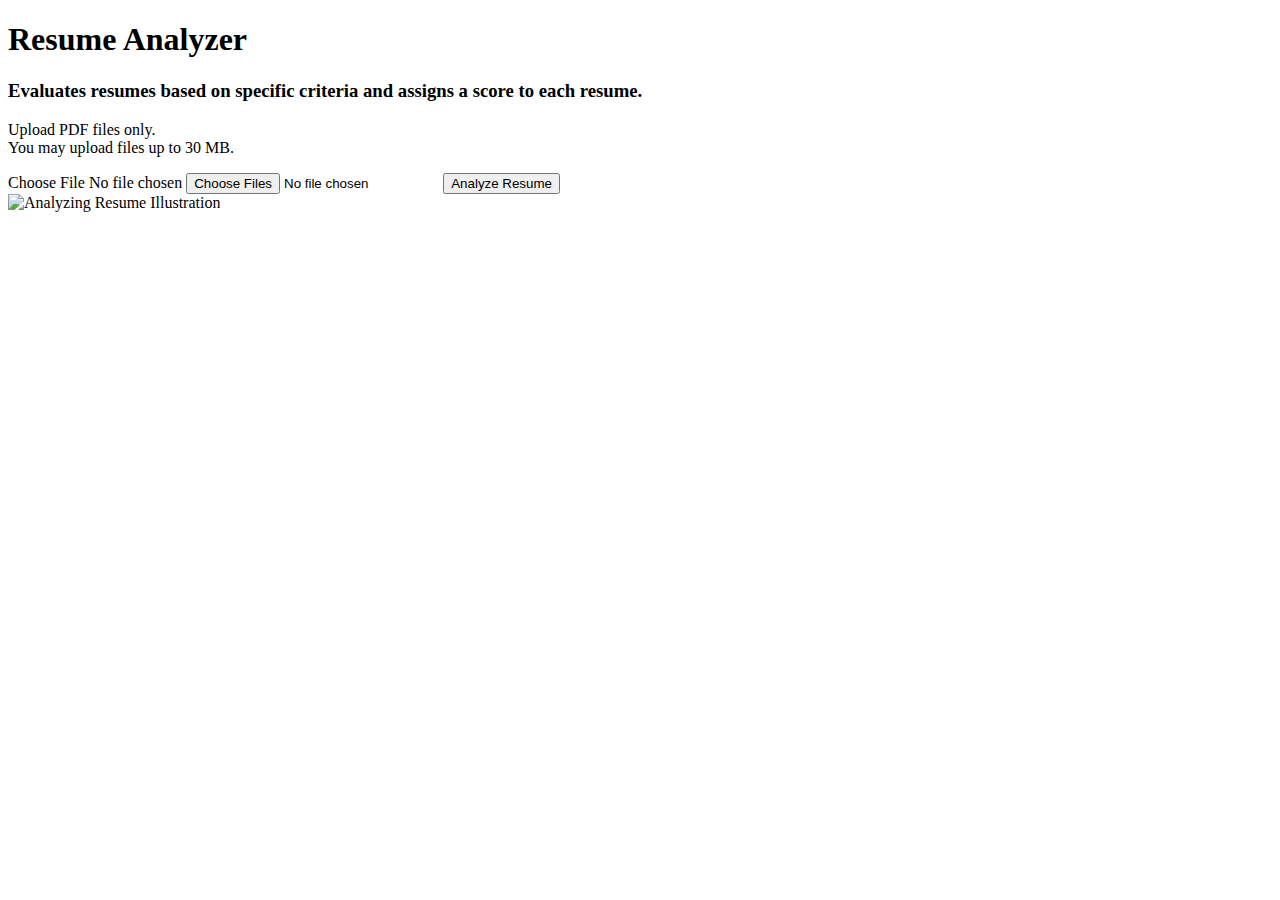
==== resume-analyzer/index.html @ d275cb10 "added pdf-lib" ====
<!DOCTYPE html>
<html lang="en">
<head>
    <meta charset="UTF-8">
    <meta name="viewport" content="width=device-width, initial-scale=1.0">
    <title>Resume Analyzer</title>
    <link rel="stylesheet" href="styles.css">
    <link rel="preconnect" href="https://fonts.googleapis.com">
    <link rel="preconnect" href="https://fonts.gstatic.com" crossorigin>
    <link href="https://fonts.googleapis.com/css2?family=Poppins:wght@400;600&display=swap" rel="stylesheet">
</head>
<body>
    <div class="uploadSection">
        <div class="uploadLeft">
            <h1>Resume Analyzer</h1>
            <h3>Evaluates resumes based on specific criteria and assigns a score to each resume.</h3>
            <div class="uploadContainer">
                <div class="uploadBox">
                    <p class="uploadText">Upload PDF files only.<br>You may upload files up to 30 MB.</p>
                    <form id="form">
                        <label for="files" class="fileLabel">Choose File</label>
                        <span id="fileName">No file chosen</span>
                        <input id="files" type="file" accept=".pdf" multiple>
                        <button type="submit">Analyze Resume</button>
                    </form>
                </div>
            </div>
        </div>
        <div class="uploadRight">
            <img src="./images/candidate-analysis.png" alt="Analyzing Resume Illustration">
        </div>
    </div>
    <div class="resultSection">
        <div id="results"></div>
    </div>
    <script>
        const filesInput = document.getElementById('files');
        const fileNameDisplay = document.getElementById('fileName');
        const form = document.getElementById('form');
        const resultsDiv = document.getElementById('results');

        filesInput.addEventListener('change', () => {
            const fileList = Array.from(filesInput.files)
                .map(file => file.name)
                .join(', ');
            fileNameDisplay.textContent = fileList || 'No file chosen';
        });

        form.addEventListener('submit', async (e) => {
    e.preventDefault();
    const files = filesInput.files;

    if (!files.length) {
        alert('Please upload at least one resume.');
        return;
    }

    resultsDiv.innerHTML = ''; // Clear previous results

    for (const file of files) {
        const fileReader = new FileReader();

        fileReader.onload = async function () {
            const base64File = btoa(
                new Uint8Array(fileReader.result)
                    .reduce((data, byte) => data + String.fromCharCode(byte), "")
            );

            console.log("Base64 file content:", base64File.substring(0, 100)); // Log first 100 chars

            try {
                const response = await fetch("http://localhost:5000/analyze", {
                    method: "POST",
                    headers: {
                        "Content-Type": "application/json",
                    },
                    body: JSON.stringify({ fileContent: base64File }),
                });

                const result = await response.json();

                if (response.ok) {
                    displayResults(file.name, result);
                } else {
                    console.error("Error from server:", result.error || "Unknown error");
                    alert(result.error || "An error occurred while processing the PDF.");
                }
            } catch (error) {
                alert("Unable to connect to the backend server.");
                console.error(error);
            }
        };

        fileReader.readAsArrayBuffer(file);
    }
});

        function displayResults(fileName, data) {
    if (!data) {
        console.error("No data received from server");
        return;
    }

    // Extract relevant data safely
    const {
        totalScore = 0,
        lengthScore = 0,
        keywordScore = 0,
        matchedKeywords = [],
        educationScore = 0,
        experienceScore = 0,
        experienceDetails = [],
        educationFound = false,
    } = data;

    // Generate HTML for the results
    const resultHTML = `
        <div class="resultsHeader">
            <h2>Analysis Results for ${fileName}</h2>
        </div>
        <div class="resultsContainer">
            <div id="resumeLength">
                <p><strong>Length of Resume:</strong> ${lengthScore}/5</p>
            </div>
            <div id="keywordsFound">
                <p><strong>Keywords Found:</strong> ${matchedKeywords.length ? matchedKeywords.join(", ") : "None"}</p>
                <p>Score: ${keywordScore}/10</p>
            </div>
            <div id="education">
                <p><strong>Education:</strong> ${educationFound ? "Degree Found" : "No Degree Found"}</p>
                <p>Score: ${educationScore}/5</p>
            </div>
            <div id="experience">
                <p><strong>Experience:</strong> ${experienceDetails.length ? experienceDetails.join(", ") : "No Relevant Experience"}</p>
                <p>Score: ${experienceScore}/5</p>
            </div>
            <div id="totalScore">
                <p><strong>Total Score:</strong> ${totalScore}/25</p>
            </div>
        </div>
        <hr>
    `;

    resultsDiv.innerHTML += resultHTML; // Append the results to the resultsDiv
}

    </script>
</body>
</html>
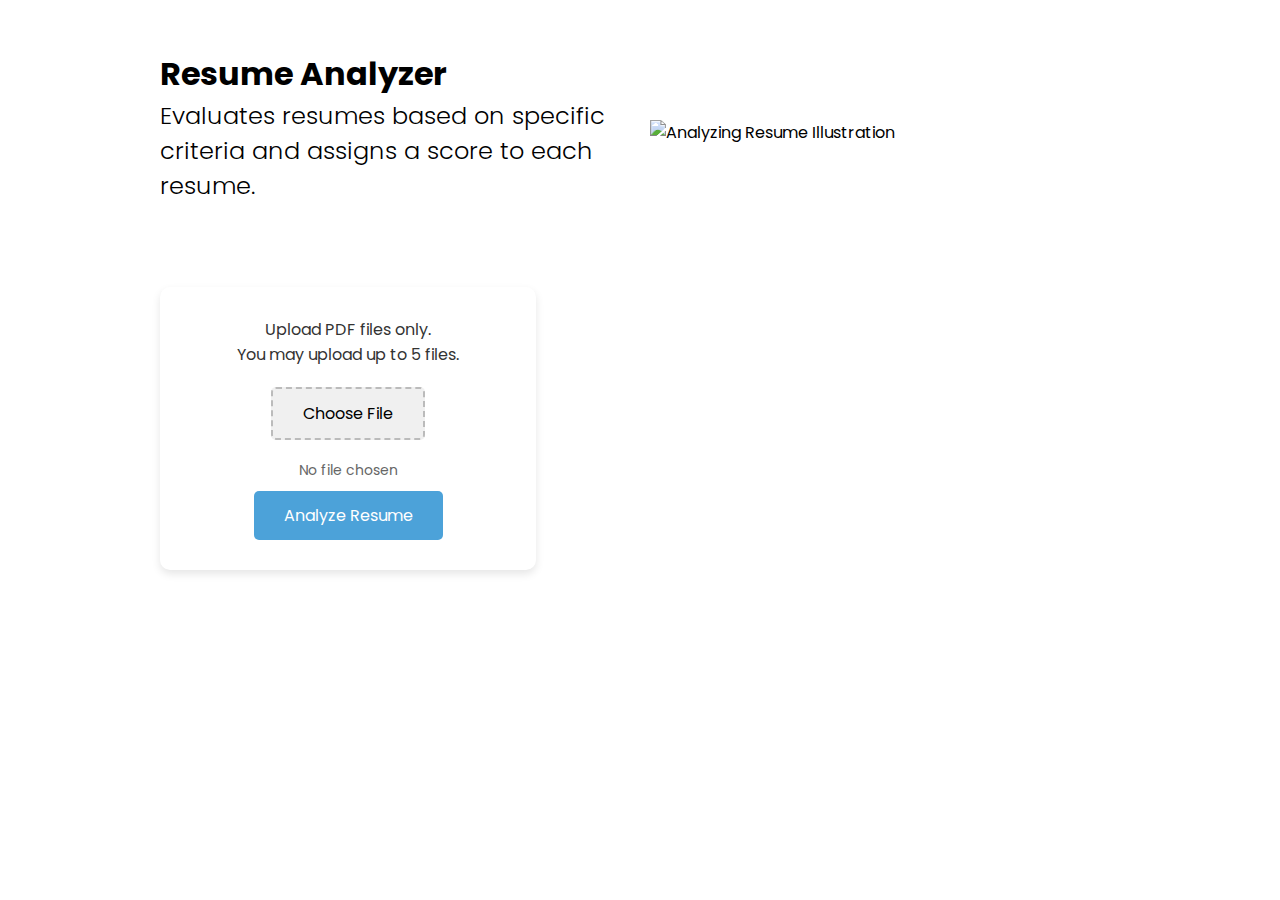
==== commit f5d9d903: "no nodejs ver" ====
--- a/resume-analyzer/index.html
+++ b/resume-analyzer/index.html
@@ -7,143 +7,230 @@
     <link rel="stylesheet" href="styles.css">
     <link rel="preconnect" href="https://fonts.googleapis.com">
     <link rel="preconnect" href="https://fonts.gstatic.com" crossorigin>
-    <link href="https://fonts.googleapis.com/css2?family=Poppins:wght@400;600&display=swap" rel="stylesheet">
+    <link href="https://fonts.googleapis.com/css2?family=Poppins:ital,wght@0,100;0,200;0,300;0,400;0,500;0,600;0,700;0,800;0,900;1,100;1,200;1,300;1,400;1,500;1,600;1,700;1,800;1,900&display=swap" rel="stylesheet">
+    <script src="https://cdnjs.cloudflare.com/ajax/libs/pdf.js/2.16.105/pdf.min.js"></script>
 </head>
 <body>
     <div class="uploadSection">
-        <div class="uploadLeft">
-            <h1>Resume Analyzer</h1>
-            <h3>Evaluates resumes based on specific criteria and assigns a score to each resume.</h3>
-            <div class="uploadContainer">
-                <div class="uploadBox">
-                    <p class="uploadText">Upload PDF files only.<br>You may upload files up to 30 MB.</p>
-                    <form id="form">
-                        <label for="files" class="fileLabel">Choose File</label>
-                        <span id="fileName">No file chosen</span>
-                        <input id="files" type="file" accept=".pdf" multiple>
-                        <button type="submit">Analyze Resume</button>
-                    </form>
-                </div>
-            </div>
+    <div class="uploadLeft">
+    <h1>Resume Analyzer</h1>
+    <h3>Evaluates resumes based on specific criteria and assigns a score to each resume.</h3>
+    <div class="uploadContainer">
+        <div class="uploadBox">
+            <p class="uploadText">Upload PDF files only.<br>
+            You may upload up to 5 files.</p>
+            <form id="form">
+                <label for="files" class="fileLabel">Choose File</label>
+                <span id="fileName">No file chosen</span>
+                <input id="files" type="file" accept=".pdf" multiple>
+                <button type="submit">Analyze Resume</button>
+            </form>
         </div>
-        <div class="uploadRight">
-            <img src="./images/candidate-analysis.png" alt="Analyzing Resume Illustration">
-        </div>
-    </div>
-    <div class="resultSection">
-        <div id="results"></div>
+    </div>
+    </form>
+    </div>
+    <div class="uploadRight">
+    <img src="./images/candidate-analysis.png" alt="Analyzing Resume Illustration">
+    </div>
+   </div>
+   
+   <div class="resultSection">
+    <div id="results"></div>
     </div>
     <script>
-        const filesInput = document.getElementById('files');
-        const fileNameDisplay = document.getElementById('fileName');
-        const form = document.getElementById('form');
-        const resultsDiv = document.getElementById('results');
-
-        filesInput.addEventListener('change', () => {
-            const fileList = Array.from(filesInput.files)
-                .map(file => file.name)
-                .join(', ');
-            fileNameDisplay.textContent = fileList || 'No file chosen';
+
+//   Form
+            const filesInput = document.getElementById('files');
+            const fileNameDisplay = document.getElementById('fileName');
+
+            filesInput.addEventListener('change', () => {
+                const fileList = Array.from(filesInput.files)
+                    .map(file => file.name)
+                    .join(', ');
+                fileNameDisplay.textContent = fileList || 'No file chosen';
+            });
+
+                    document.getElementById('form').addEventListener('submit', function (e) {
+                        e.preventDefault();
+
+                        const fileInput = document.getElementById('files');
+                        const files = fileInput.files;
+
+                        if (!files.length) {
+                            alert('Please upload at least one resume.');
+                            return;
+                        }
+
+                        if (files.length > 5) {
+                            alert('You can only upload up to 5 resumes at once.');
+                            return;
+                        }
+                        //
+            const resultsDiv = document.getElementById('results');
+            resultsDiv.innerHTML = ''; // Clear previous results
+
+            const criteria = {
+                keywords: [
+                    "manage", "manages", "managing", "managed", "manager",
+                    "graphic design", "design", "visual",
+                    "mentor", "mentored", "mentors", "mentoring",
+                    "supervisor", "supervised", "supervising", "supervises",
+                    "market share", "marketing", "marketer", "market research"
+                ],
+                educationKeywords: ["BS", "BA", "bachelor's", "master's", "bachelor", "masters", "doctoral", "doctorate", "phd"]
+            };
+
+            Array.from(files).forEach((file, index) => {
+                const fileReader = new FileReader();
+
+                fileReader.onload = function () {
+                    const typedArray = new Uint8Array(fileReader.result);
+
+                    pdfjsLib.getDocument(typedArray).promise.then(function (pdf) {
+                        let text = '';
+
+                        const pagePromises = [];
+                        for (let i = 1; i <= pdf.numPages; i++) {
+                            pagePromises.push(
+                                pdf.getPage(i).then(function (page) {
+                                    return page.getTextContent().then(function (textContent) {
+                                        textContent.items.forEach((item) => {
+                                            text += item.str + ' ';
+                                        });
+                                    });
+                                })
+                            );
+                        }
+
+                        Promise.all(pagePromises).then(() => {
+                            // Maintain original capitalization
+                            const originalText = text;
+
+                            // Convert text to lowercase for case-insensitive comparison
+                            text = text.toLowerCase();
+
+                            let totalScore = 0;
+
+                            // Length of the Resume
+                            const totalWordCount = text.split(/\s+/).filter(word => word.trim() !== '').length;
+                            const lengthScore = Math.min(5, Math.floor(totalWordCount / 100)); // Max 5 points
+                            totalScore += lengthScore;
+
+                            // Keyword Scoring
+                            let keywordCount = 0;
+                            let matchedKeywords = [];
+                            criteria.keywords.forEach(keyword => {
+                                if (text.includes(keyword)) {
+                                    keywordCount++;
+                                    matchedKeywords.push(keyword);
+                                }
+                            });
+                            const keywordScore = Math.min(10, keywordCount * 2); // Max 10 points
+                            totalScore += keywordScore;
+
+                            // Education Scoring
+                            const educationMatches = criteria.educationKeywords.filter(degree => text.includes(degree));
+                            const hasEducation = educationMatches.length > 0;
+                            const educationScore = hasEducation ? 5 : 0;
+
+                            const hasEducationMentioned = text.includes("education"); // Check for the word "education"
+
+
+                           // Experience Scoring
+                            const monthYearRegex = /(?:January|February|March|April|May|June|July|August|September|October|November|December)\s(\d{4})\s(?:-|to)\s(?:January|February|March|April|May|June|July|August|September|October|November|December)\s(\d{4})/gi;
+                            const yearRangeRegex = /(\d{4})\s*(?:-|to)\s*(\d{4})/gi;
+                            const yearMentionRegex = /\b(\d+)\s+years\b/gi;
+                            const roleRegex = /(?:\n|\r|\s)?(.*?)(?:\s(?:since|until|\d{4}|\d{2}-\d{2}|to))?/i;  // Matches job title
+
+                            const dateMatches = [...originalText.matchAll(monthYearRegex)];
+                            const yearRangeMatches = [...originalText.matchAll(yearRangeRegex)];
+                            const yearMentions = [...text.matchAll(yearMentionRegex)];
+
+                            let hasExperience = false;
+                            let experienceDetails = [];
+
+                            // Parse month-year ranges
+                            dateMatches.forEach(match => {
+                                const startYear = parseInt(match[1]);
+                                const endYear = parseInt(match[2]);
+                                const experienceYears = endYear - startYear;
+
+                                if (experienceYears >= 2) {
+                                    hasExperience = true;
+                                    const roleMatch = originalText.substring(0, match.index).match(roleRegex);
+                                    const role = roleMatch ? roleMatch[1].trim() : "Role Unknown";
+                                    experienceDetails.push(`${experienceYears} years (${role} ${match[0].replace(/,\s/g, ' ')})`);
+
+                                }
+                            });
+
+                            // Parse year-only ranges
+                            yearRangeMatches.forEach(match => {
+                                const startYear = parseInt(match[1]);
+                                const endYear = parseInt(match[2]);
+                                const experienceYears = endYear - startYear;
+
+                                if (experienceYears >= 2) {
+                                    hasExperience = true;
+                                    const roleMatch = originalText.substring(0, match.index).match(roleRegex);
+                                    const role = roleMatch ? roleMatch[1].trim() : "Role Unknown";
+                                    // Remove comma before the year if no month is included
+                                    experienceDetails.push(`${experienceYears} years (${role} ${match[0]})`);
+                                }
+                            });
+
+                            // Parse year mentions
+                            yearMentions.forEach(match => {
+                                const years = parseInt(match[1]);
+                                if (years >= 2) {
+                                    hasExperience = true;
+                                    experienceDetails.push(`${years} years mentioned`);
+                                }
+                            });
+
+                            const experienceScore = hasExperience ? 5 : 0;
+                            totalScore += experienceScore;
+
+                            // Display results
+                            const fileResults = document.createElement('div');
+                            const educationDisplay = hasEducationMentioned ? "Degree Found: " + educationMatches.join(', ') : "No Degree Found";
+                            fileResults.innerHTML = `
+                                <div class="resultsHeader">
+                                    <h2>Analysis Results</h2>
+                                    <h3>Resume ${index + 1}: ${file.name}</h3>
+                                </div>
+                                <div class="resultsContainer">
+                                    <div id="resumeLength">
+                                        <p><strong>Length of Resume</strong> <br>${totalWordCount} words</p>
+                                        <div class="scoring">Score: ${lengthScore}/5</div>
+                                    </div>
+                                    <div id="keywordsFound">
+                                        <p><strong>Keywords Found</strong> <br>${matchedKeywords.join(', ')}</p>
+                                        <div class="scoring">Score: ${keywordScore}/10</div>
+                                    </div>
+                                    <div id="education">
+                                        <p><strong>Education</strong> <br>${educationDisplay}</p>
+                                        <div class="scoring">Score: ${educationScore}/5</div>
+                                    </div>
+                                    <div id="experience">
+                                        <p><strong>Experience</strong> <br> ${hasExperience ? experienceDetails.join(', ') : "No Relevant Experience"}</p>
+                                        <div class="scoring">Score: ${experienceScore}/5</div>
+                                    </div>
+                                    <div id="totalScore">
+                                        <p><strong>Total Score</strong></p>
+                                        <div class="scoringTotal">${totalScore}</div>
+                                    </div>
+                                </div> 
+                                <hr>
+                            `;
+                        resultsDiv.appendChild(fileResults);
+                        });
+                    });
+                };
+
+                fileReader.readAsArrayBuffer(file);
+            });
         });
-
-        form.addEventListener('submit', async (e) => {
-    e.preventDefault();
-    const files = filesInput.files;
-
-    if (!files.length) {
-        alert('Please upload at least one resume.');
-        return;
-    }
-
-    resultsDiv.innerHTML = ''; // Clear previous results
-
-    for (const file of files) {
-        const fileReader = new FileReader();
-
-        fileReader.onload = async function () {
-            const base64File = btoa(
-                new Uint8Array(fileReader.result)
-                    .reduce((data, byte) => data + String.fromCharCode(byte), "")
-            );
-
-            console.log("Base64 file content:", base64File.substring(0, 100)); // Log first 100 chars
-
-            try {
-                const response = await fetch("http://localhost:5000/analyze", {
-                    method: "POST",
-                    headers: {
-                        "Content-Type": "application/json",
-                    },
-                    body: JSON.stringify({ fileContent: base64File }),
-                });
-
-                const result = await response.json();
-
-                if (response.ok) {
-                    displayResults(file.name, result);
-                } else {
-                    console.error("Error from server:", result.error || "Unknown error");
-                    alert(result.error || "An error occurred while processing the PDF.");
-                }
-            } catch (error) {
-                alert("Unable to connect to the backend server.");
-                console.error(error);
-            }
-        };
-
-        fileReader.readAsArrayBuffer(file);
-    }
-});
-
-        function displayResults(fileName, data) {
-    if (!data) {
-        console.error("No data received from server");
-        return;
-    }
-
-    // Extract relevant data safely
-    const {
-        totalScore = 0,
-        lengthScore = 0,
-        keywordScore = 0,
-        matchedKeywords = [],
-        educationScore = 0,
-        experienceScore = 0,
-        experienceDetails = [],
-        educationFound = false,
-    } = data;
-
-    // Generate HTML for the results
-    const resultHTML = `
-        <div class="resultsHeader">
-            <h2>Analysis Results for ${fileName}</h2>
-        </div>
-        <div class="resultsContainer">
-            <div id="resumeLength">
-                <p><strong>Length of Resume:</strong> ${lengthScore}/5</p>
-            </div>
-            <div id="keywordsFound">
-                <p><strong>Keywords Found:</strong> ${matchedKeywords.length ? matchedKeywords.join(", ") : "None"}</p>
-                <p>Score: ${keywordScore}/10</p>
-            </div>
-            <div id="education">
-                <p><strong>Education:</strong> ${educationFound ? "Degree Found" : "No Degree Found"}</p>
-                <p>Score: ${educationScore}/5</p>
-            </div>
-            <div id="experience">
-                <p><strong>Experience:</strong> ${experienceDetails.length ? experienceDetails.join(", ") : "No Relevant Experience"}</p>
-                <p>Score: ${experienceScore}/5</p>
-            </div>
-            <div id="totalScore">
-                <p><strong>Total Score:</strong> ${totalScore}/25</p>
-            </div>
-        </div>
-        <hr>
-    `;
-
-    resultsDiv.innerHTML += resultHTML; // Append the results to the resultsDiv
-}
-
     </script>
 </body>
 </html>--- a/resume-analyzer/styles.css
+++ b/resume-analyzer/styles.css
@@ -0,0 +1,211 @@
+* {
+    margin: 0;
+    padding: 0;
+    box-sizing: border-box;
+    font-family: 'Poppins', sans-serif;
+}
+
+.uploadSection {
+    display: flex;
+    flex-direction: row;
+    justify-content: space-between;
+    margin: 40px 150px 20px 150px;
+    flex-wrap: wrap;  
+}
+
+.uploadSection h3 {
+    font-weight: 300;
+    font-size: 24px;
+}
+
+.uploadLeft, .uploadRight {
+    flex-grow: 1;    
+    flex-basis: 45%; 
+    display: flex;
+    flex-direction: column;
+    padding: 10px;
+}
+
+.uploadRight img {
+    width: 100%; 
+    max-width: 600px; 
+    height: auto; 
+    display: block; 
+    margin: 0 auto;
+    margin-top: 70px;
+}
+
+@media (max-width: 768px) {
+    .uploadSection {
+        margin: 50px 20px; /
+    }
+    .uploadLeft, .uploadRight {
+        flex-basis: 100%;  
+        margin-bottom: 20px; 
+    .uploadRight img {
+        max-width: 400px; /* tablets */
+    }
+}
+}
+
+@media (max-width: 480px) {
+    .uploadSection {
+        margin: 30px 10px; 
+    }
+    .uploadLeft, .uploadRight {
+        flex-basis: 100%; 
+        margin-bottom: 10px; 
+    }
+    .uploadRight img {
+        max-width: 300px; /* mobile */
+    }
+}
+
+/* Upload Form */
+.uploadContainer {
+    display: flex;
+    align-items: center;
+    height: 50vh;
+}
+
+.uploadBox {
+    background-color: white;
+    border-radius: 10px;
+    padding: 30px;
+    width: 80%;
+    max-width: 500px;
+    box-shadow: 0 4px 8px rgba(0, 0, 0, 0.1);
+    text-align: center;
+}
+
+.uploadText {
+    font-size: 16px;
+    color: #333;
+    margin-bottom: 20px;
+}
+
+
+/* Hidden file input */
+#files {
+    display: none;
+}
+
+/* Label styled as a button */
+.fileLabel {
+    display: inline-block;
+    padding: 12px 30px;
+    background-color: #f0f0f0;
+    border: 2px dashed #bbb;
+    border-radius: 5px;
+    font-size: 16px;
+    cursor: pointer;
+    margin-bottom: 10px;
+    transition: background-color 0.3s;
+}
+
+.fileLabel:hover {
+    background-color: #e0e0e0;
+}
+
+#fileName {
+    display: block;
+    margin: 10px 0;
+    font-size: 14px;
+    color: #666;
+}
+
+button {
+    background-color: #4CA2D9;
+    color: white;
+    border: none;
+    padding: 12px 30px;
+    font-size: 16px;
+    border-radius: 5px;
+    cursor: pointer;
+    transition: background-color 0.3s;
+}
+
+button:hover {
+    background-color: #3c8baf;
+}
+
+
+/* Analysis Result Section */
+
+.resultSection {
+    background-color: #162935;
+    display: flex;
+    flex-direction: row;
+    justify-content: space-around;
+    box-shadow: 0 -6px 7px rgba(89, 89, 89, 0.1);
+}
+
+.resultsContainer {
+    margin-bottom: 10px;
+    display: flex;
+    flex-direction: row;
+    flex-wrap: wrap;
+    gap: 15px;
+    margin: 40px 150px 50px 150px;
+    justify-content: center;
+}
+
+.resultsHeader {
+    margin: 50px 150px 0 150px;
+    text-align: center;
+    color: white;
+}
+
+#resumeLength,
+#keywordsFound,
+#education,
+#experience {
+    background-color: #ffffff;
+    border-radius: 12px; 
+    padding: 20px;
+    width: 300px;
+    max-width: 100%;
+    display: flex;
+    flex-direction: column;
+    justify-content: space-between;
+    align-items: flex-start;
+}
+
+#resumeLength .scoring,
+#keywordsFound .scoring,
+#education .scoring,
+#experience .scoring{
+    background-color: #f2e86f;
+    padding: 5px; 
+    color: rgb(0, 0, 0);
+    border-radius: 15px; 
+    font-weight: 400;
+    font-size: 16px;
+    margin-top: 10px;
+    padding: 8px 12px 8px 12px;
+}
+
+#totalScore {
+    background-color: #fff79f;
+    border-radius: 12px; 
+    padding: 20px;
+    width: 300px;
+    max-width: 100%;
+    display: flex;
+    flex-direction: column;
+    justify-content: space-between;
+    align-items: flex-start;
+    font-size: 28px;
+    color: #6e6820;
+}
+
+#totalScore .scoringTotal {
+    background-color: #fffde5;
+    padding: 5px; 
+    color: #000000;
+    border-radius: 15px; 
+    font-weight: 500;
+    font-size: 40px;
+    margin-top: 5px;
+    padding: 8px 12px 8px 12px;
+}